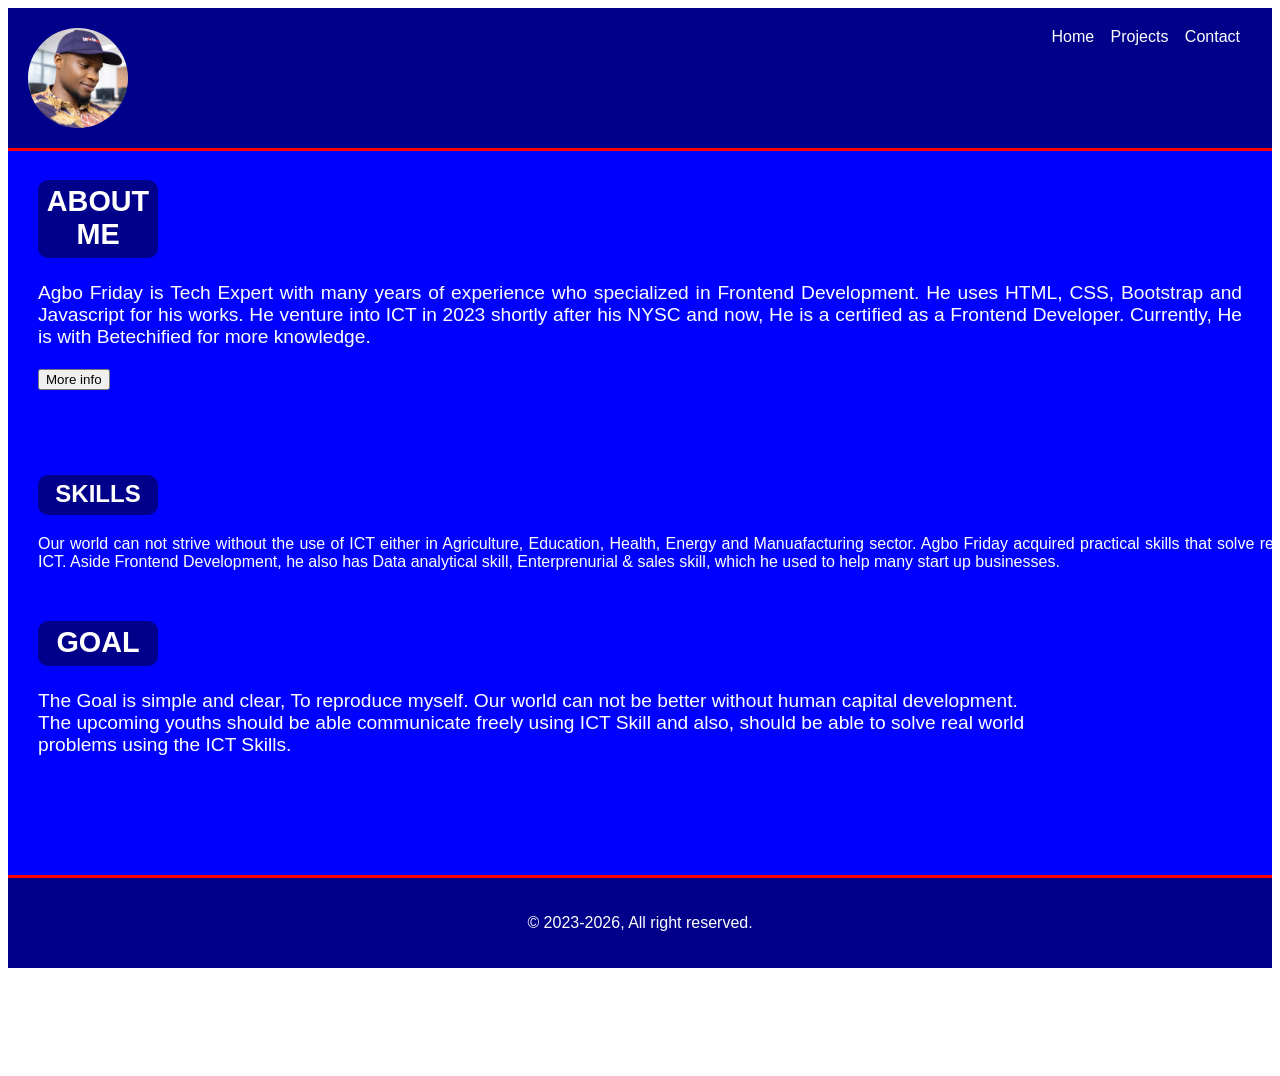
==== PORTIFOLIO/Index.html @ 40a4a31c "A responsive Portfolio" ====
<!DOCTYPE html>
<html lang="en">
<head>
    <meta charset="UTF-8">
    <meta name="viewport" content="width=device-width, initial-scale=1.0">
    <title>potfolio</title>
    <link rel="stylesheet" href="port.css">
</head>
<body>
    <header> 
        <img src="./Calculator.png">
        <nav class="nav-links">
            <a href="#" id="Home">Home</a>
            <a href="#" id="Projects">Projects</a>
            <a href="#" id="Contact">Contact</a>
            
        </nav>
    </header>
    
    <main>
        <section class="hero1">
            <h2>ABOUT ME</h2>
            <p class="paragraph1"> Agbo Friday is Tech Expert with many years of experience
            who   specialized in Frontend Development.
             He uses HTML, CSS, Bootstrap and Javascript for his works.
            He venture into ICT in 2023 shortly after his NYSC and now, He is a certified as a Frontend Developer.
            Currently, He is with Betechified for more knowledge.
            </p>
            <button type="submit">More info</button>
        </section>

        <section class="hero2">
        <h2>SKILLS</h2>
        <p class="paragraph2">Our world can not strive without the use of ICT either in Agriculture, Education,
            Health, Energy and Manuafacturing sector. Agbo Friday acquired practical skills that solve real world
            problems through the use of ICT. Aside Frontend Development, he also has Data analytical skill, Enterprenurial &  
            sales skill, which he used to help many start up businesses.
        </p>
        </section>


        <section class="hero3">
            <h2>GOAL</h2>
            <p class="paragraph3">
                The Goal is simple and clear, To reproduce myself. Our world can not be better without human capital development.<br>
                The upcoming youths should be able communicate freely using ICT Skill and also, should be able to solve real world <br>
                problems using the ICT Skills.
            </p>
        </section>
    </main>

    <footer>
        <p> &copy; 2023-2026, All right reserved.</p>
    </footer>
    
<script src="Index.js"></script>
</body>
</html>
---- PORTIFOLIO/port.css ----
. {
  margin: 0;
  padding: 0;
  box-sizing: border-box;   
}
 
header {
    background-color: darkblue;
    color: white;
    height: 100px;
    padding-top: 20px;
    border-bottom: 3px red solid; 
   display: flex;
   justify-content: space-between; text-align: center;
   padding-left: 20px; padding: 20px;
}

a {
    text-decoration: none;
    color: white;
    margin-right: 12px;
    
}
header a:hover {
    color: yellow;
    font-weight: solid;
}

html,body {
    overflow-x: hidden;
}
body {
    padding-bottom: 100px;
    background-color: white;
    font-family: Arial, Helvetica, sans-serif;
}

.hero1 {
    
    width: 1500pxpx;
    background-color: blue;
    margin-top: 20px;
    justify-content: center;
    align-items: center;
    padding-left: 30px; padding-top: 5px; padding-bottom: 60px; padding-right: 30px;
    color: white;
    font-family: Arial, Helvetica, sans-serif;
    margin: auto;
    text-align: justify;
    font-size: larger;
}

.hero2 {
     width: 1500px;
    background-color: blue;
    margin-top: 0;
    padding-left: 30px; padding-top: 5px; padding-bottom: 5px; padding-right: 30px;
    color: white;
    text-align: justify; font-family: Arial, Helvetica, sans-serif;
}

.hero3 {
     width: 1500pxpx;
    background-color: blue;
    margin-top: 20px;
    justify-content: center;
    align-items: center;
    padding-left: 30px; padding-top: 5px; padding-bottom: 100px; padding-right: 30px;
    color: white;
    font-family: Arial, Helvetica, sans-serif;
    margin: auto;
    text-align: justify;
    font-size: larger;
}

img {
    border-radius: 50px;
}
h2 {
    background-color: darkblue;
    width: 120px;
    text-align: center; padding-top: 5px; padding-bottom: 7px;
    border-radius: 10px;
}

footer {
    background-color: darkblue;
    color: white;
    padding: 20px;
    border-top: 3px solid red;
    text-align: center; 
}
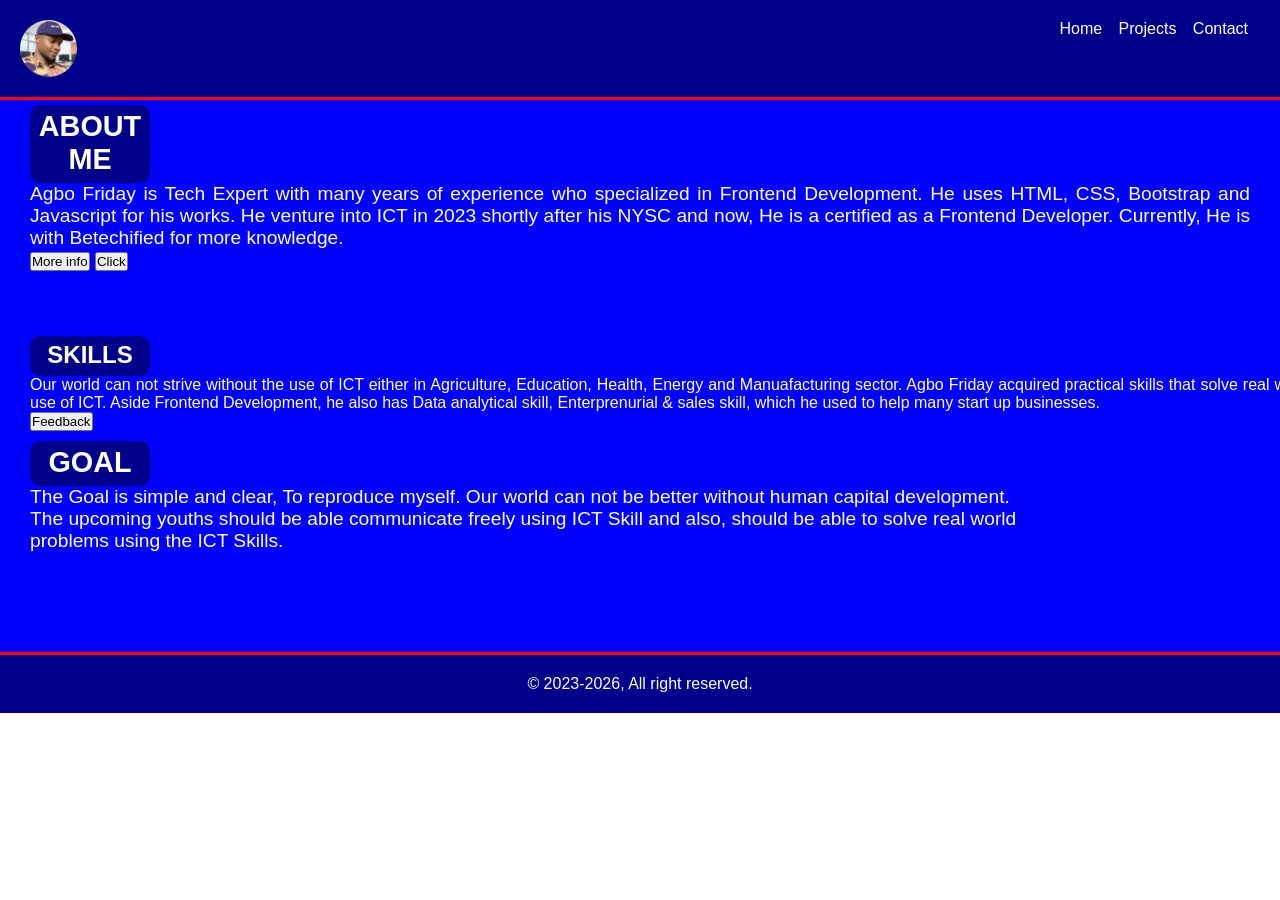
==== commit affc8b82: "my Bootstrap assignment" ====
--- a/PORTIFOLIO/Index.html
+++ b/PORTIFOLIO/Index.html
@@ -27,6 +27,7 @@
             Currently, He is with Betechified for more knowledge.
             </p>
             <button type="submit">More info</button>
+            <button id="btn">Click</button>
         </section>
 
         <section class="hero2">
@@ -36,6 +37,8 @@
             problems through the use of ICT. Aside Frontend Development, he also has Data analytical skill, Enterprenurial &  
             sales skill, which he used to help many start up businesses.
         </p>
+        <button id="fmst">Feedback</button>
+        <p id="message"></p>
         </section>
 
 
--- a/PORTIFOLIO/port.css
+++ b/PORTIFOLIO/port.css
@@ -1,4 +1,4 @@
-. {
+* {
   margin: 0;
   padding: 0;
   box-sizing: border-box;   
@@ -30,7 +30,7 @@
     overflow-x: hidden;
 }
 body {
-    padding-bottom: 100px;
+    padding-bottom: none;
     background-color: white;
     font-family: Arial, Helvetica, sans-serif;
 }
